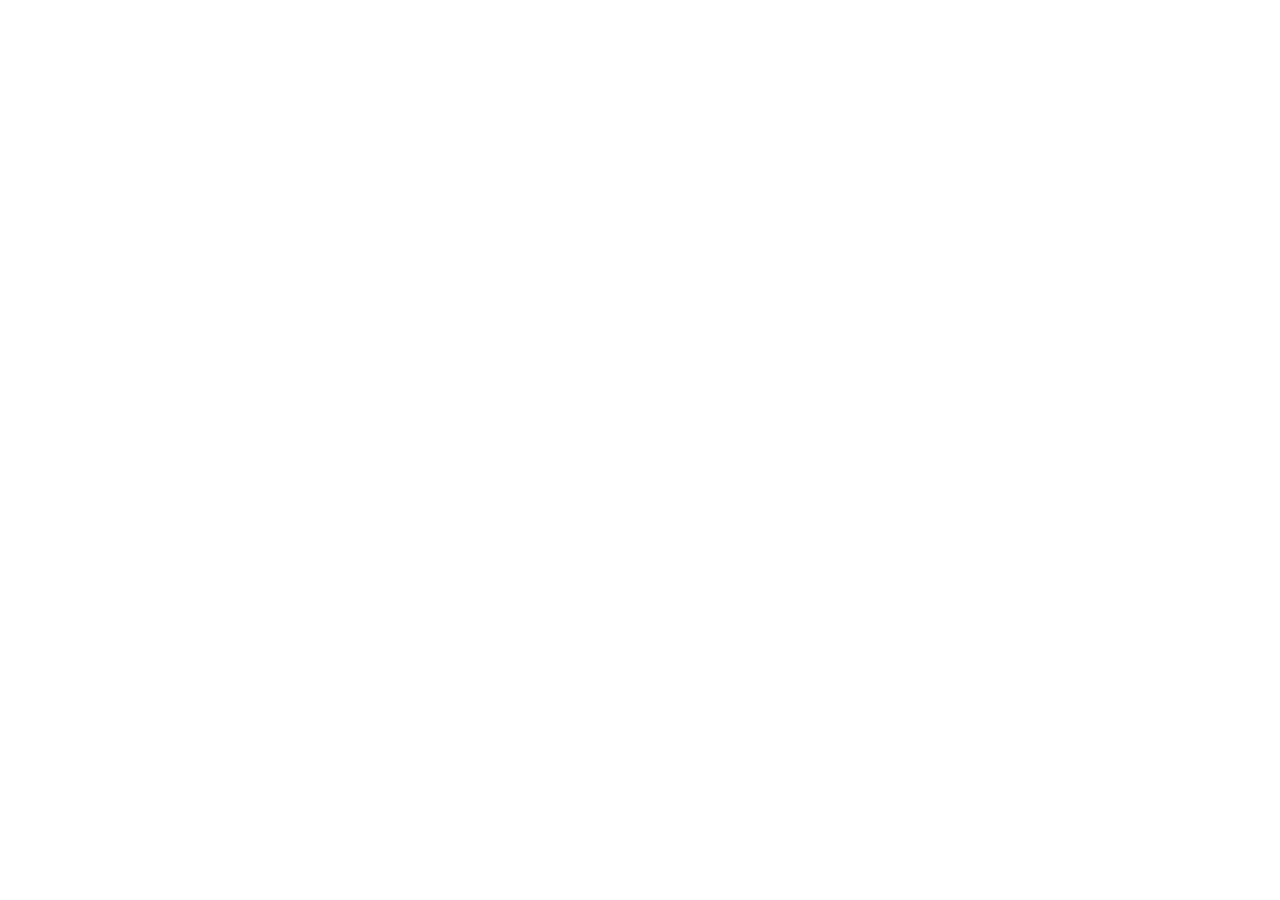
==== web/index.html @ 96f34368 "Initial NFL BOT professional release: Glass AI Stage, Play signing prep, docs, CI." ====
<!DOCTYPE html>
<html>
<head>
  <!--
    If you are serving your web app in a path other than the root, change the
    href value below to reflect the base path you are serving from.

    The path provided below has to start and end with a slash "/" in order for
    it to work correctly.

    For more details:
    * https://developer.mozilla.org/en-US/docs/Web/HTML/Element/base

    This is a placeholder for base href that will be replaced by the value of
    the `--base-href` argument provided to `flutter build`.
  -->
  <base href="$FLUTTER_BASE_HREF">

  <meta charset="UTF-8">
  <meta content="IE=Edge" http-equiv="X-UA-Compatible">
  <meta name="description" content="NFL BOT Glass AI Stage — live mic coach for fitness and nutrition.">

  <!-- iOS home-screen install (Add to Home Screen) -->
  <meta name="mobile-web-app-capable" content="yes">
  <meta name="apple-mobile-web-app-capable" content="yes">
  <meta name="apple-mobile-web-app-status-bar-style" content="black-translucent">
  <meta name="apple-mobile-web-app-title" content="NFL BOT">
  <meta name="theme-color" content="#05070D">
  <link rel="apple-touch-icon" href="icons/Icon-192.png">
  <link rel="apple-touch-icon" sizes="512x512" href="icons/Icon-512.png">

  <!-- Favicon -->
  <link rel="icon" type="image/png" href="favicon.png"/>

  <title>NFL BOT</title>
  <link rel="manifest" href="manifest.json">
</head>
<body>
  <!--
    You can customize the "flutter_bootstrap.js" script.
    This is useful to provide a custom configuration to the Flutter loader
    or to give the user feedback during the initialization process.

    For more details:
    * https://docs.flutter.dev/platform-integration/web/initialization
  -->
  <script src="flutter_bootstrap.js" async></script>
</body>
</html>
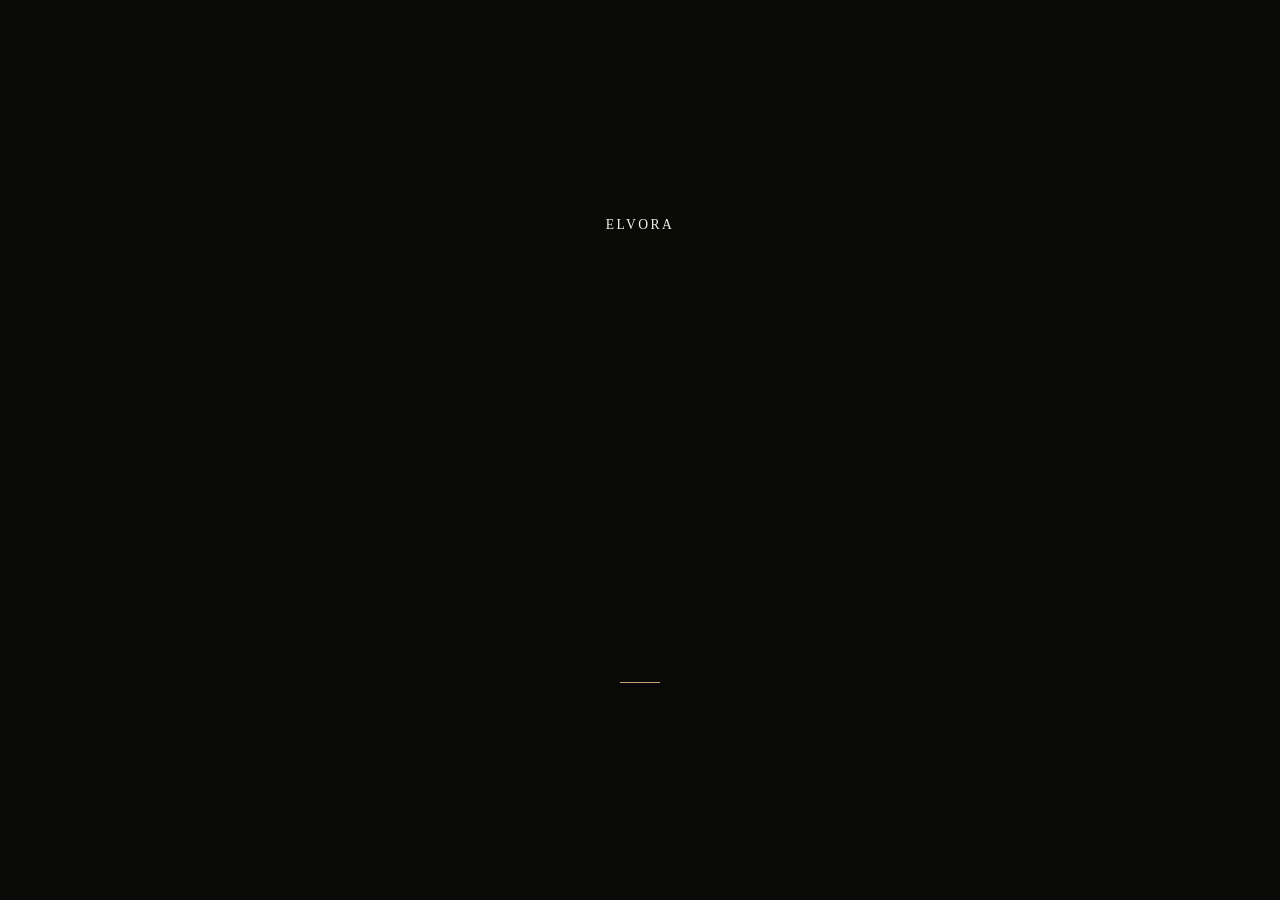
==== commit b6134770: "Rebuild the public site and keep watch pairing on the app path. The homepage now reads as a finished" ====
--- a/web/index.html
+++ b/web/index.html
@@ -1,49 +1,69 @@
 <!DOCTYPE html>
-<html>
+<html lang="en">
 <head>
-  <!--
-    If you are serving your web app in a path other than the root, change the
-    href value below to reflect the base path you are serving from.
-
-    The path provided below has to start and end with a slash "/" in order for
-    it to work correctly.
-
-    For more details:
-    * https://developer.mozilla.org/en-US/docs/Web/HTML/Element/base
-
-    This is a placeholder for base href that will be replaced by the value of
-    the `--base-href` argument provided to `flutter build`.
-  -->
   <base href="$FLUTTER_BASE_HREF">
 
   <meta charset="UTF-8">
   <meta content="IE=Edge" http-equiv="X-UA-Compatible">
-  <meta name="description" content="NFL BOT Glass AI Stage — live mic coach for fitness and nutrition.">
+  <meta name="viewport" content="width=device-width, initial-scale=1">
+  <meta name="description" content="Elvora — a personal trainer, nutritionist, and health dashboard. Say hey elvora.">
+  <meta name="theme-color" content="#090908">
+  <meta name="color-scheme" content="dark">
+  <meta property="og:title" content="Elvora">
+  <meta property="og:description" content="A personal trainer, a nutritionist, and the day you actually lived.">
+  <meta property="og:type" content="website">
+  <meta property="og:url" content="https://arnold-rg.github.io/nfl-bot/app/">
+  <meta property="og:image" content="https://arnold-rg.github.io/nfl-bot/assets/og.png">
+  <meta name="twitter:card" content="summary_large_image">
+  <meta name="twitter:title" content="Elvora">
+  <meta name="twitter:description" content="A personal trainer, a nutritionist, and the day you actually lived.">
+  <meta name="twitter:image" content="https://arnold-rg.github.io/nfl-bot/assets/og.png">
 
-  <!-- iOS home-screen install (Add to Home Screen) -->
   <meta name="mobile-web-app-capable" content="yes">
   <meta name="apple-mobile-web-app-capable" content="yes">
   <meta name="apple-mobile-web-app-status-bar-style" content="black-translucent">
-  <meta name="apple-mobile-web-app-title" content="NFL BOT">
-  <meta name="theme-color" content="#05070D">
+  <meta name="apple-mobile-web-app-title" content="Elvora">
   <link rel="apple-touch-icon" href="icons/Icon-192.png">
   <link rel="apple-touch-icon" sizes="512x512" href="icons/Icon-512.png">
+  <link rel="icon" type="image/png" href="favicon.png">
 
-  <!-- Favicon -->
-  <link rel="icon" type="image/png" href="favicon.png"/>
-
-  <title>NFL BOT</title>
+  <title>Elvora</title>
   <link rel="manifest" href="manifest.json">
+  <style>
+    html, body { margin: 0; height: 100%; background: #090908; color: #f6f1e8; }
+    .boot {
+      min-height: 100%;
+      display: grid;
+      place-items: center;
+      font-family: "Iowan Old Style", Palatino, "Palatino Linotype", serif;
+      letter-spacing: 0.18em;
+      text-transform: uppercase;
+      font-size: 0.85rem;
+    }
+    .boot span {
+      width: 2.5rem;
+      height: 1px;
+      margin: 0.9rem auto 0;
+      display: block;
+      background: #c6a36a;
+    }
+    @media (prefers-reduced-motion: no-preference) {
+      .boot span { animation: boot-line 1.8s ease-in-out infinite; }
+      @keyframes boot-line {
+        0%, 100% { opacity: 0.35; transform: scaleX(0.6); }
+        50% { opacity: 1; transform: scaleX(1); }
+      }
+    }
+  </style>
 </head>
 <body>
-  <!--
-    You can customize the "flutter_bootstrap.js" script.
-    This is useful to provide a custom configuration to the Flutter loader
-    or to give the user feedback during the initialization process.
-
-    For more details:
-    * https://docs.flutter.dev/platform-integration/web/initialization
-  -->
+  <div class="boot" id="elvora-boot">Elvora<span></span></div>
+  <script>
+    window.addEventListener("flutter-first-frame", function () {
+      var boot = document.getElementById("elvora-boot");
+      if (boot) boot.remove();
+    });
+  </script>
   <script src="flutter_bootstrap.js" async></script>
 </body>
 </html>
